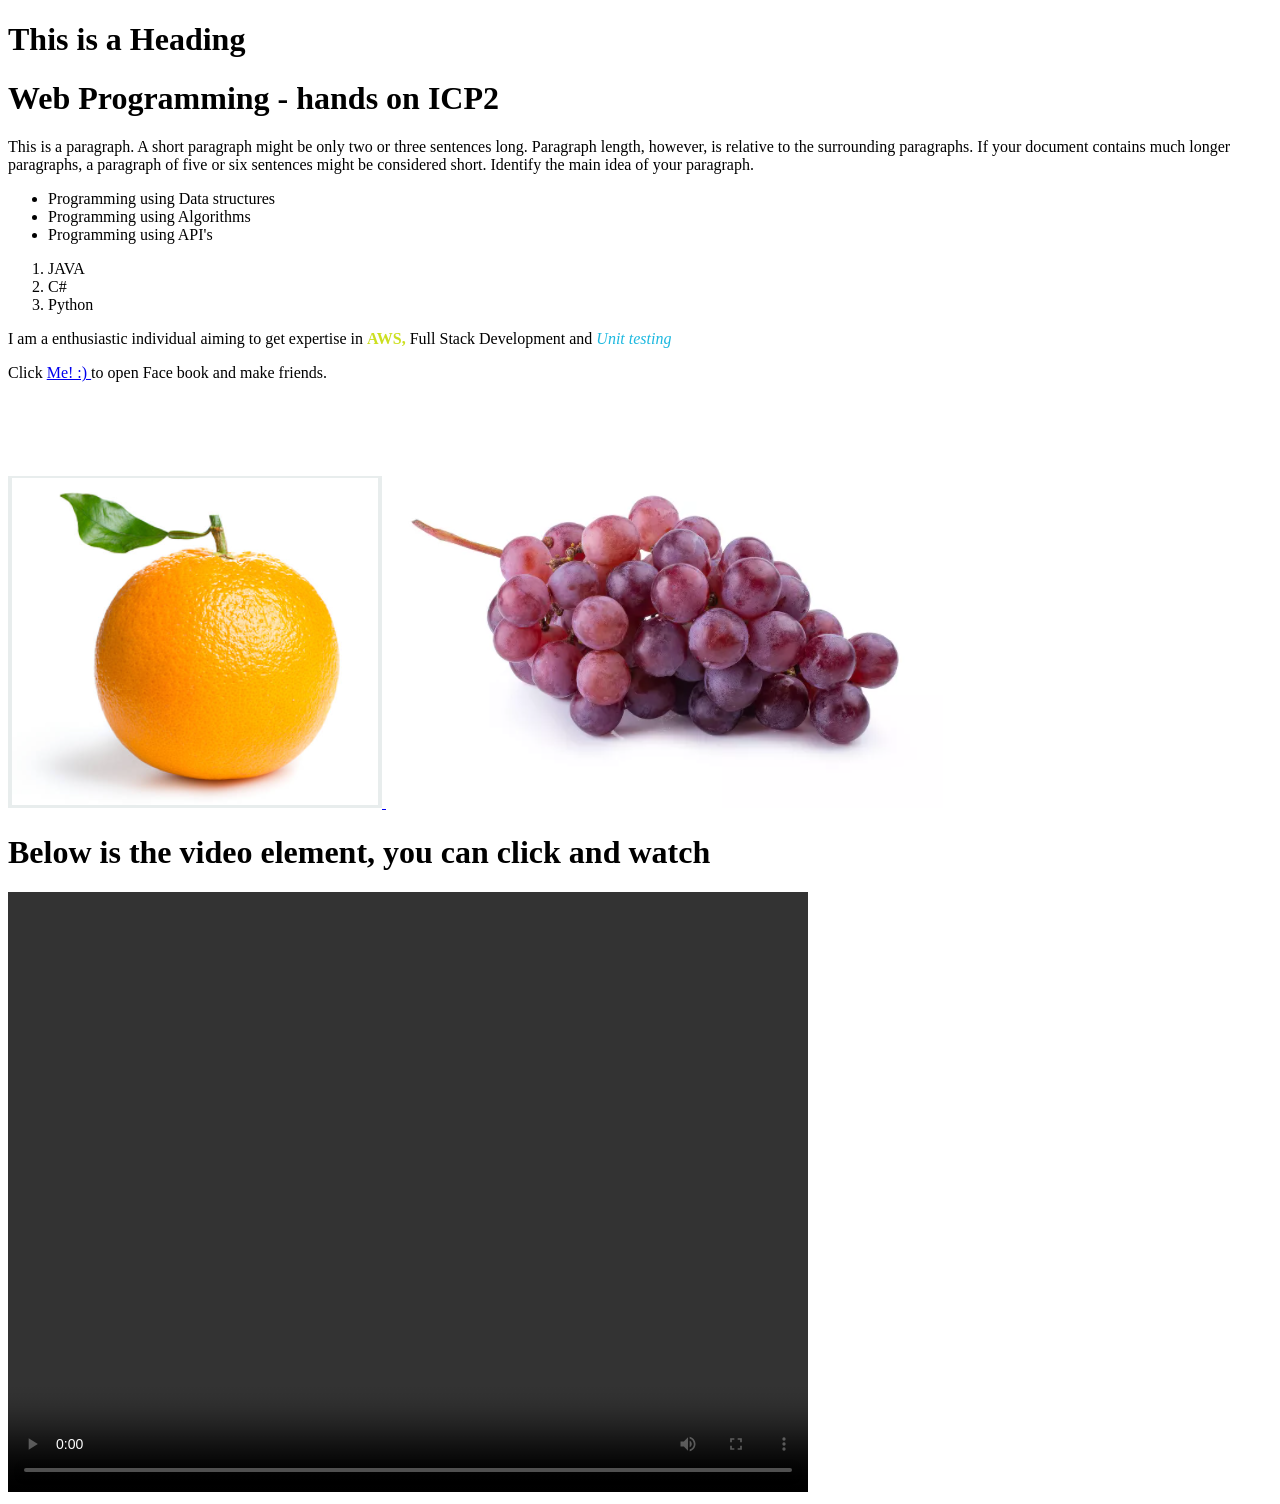
==== WebPart/ICP2/index.html @ f6c5266f "Added index.html and the respective images in icp2" ====
<!DOCTYPE html>
<html>

<head>
    <title> ICP-2 </title>
</head>

<body>
<!-- It defines the division of a segment in html -->
<div>
<!--    It defines the division heading --> 

    <h1>This is a Heading</h1>
    <h1> Web Programming - hands on ICP2</h1>


<!--  This is a paragraph tag -->
    <p>This is a paragraph. 
        A short paragraph might be only two or three sentences long. Paragraph length, however, is relative to the surrounding paragraphs. 
        If your document contains much longer paragraphs, a paragraph of five or six sentences might be considered short. Identify the main idea of your paragraph.
    </p>
<!--    unordered list displays the elements with in <li> as list elements-->
    <ul>
        <li> Programming using Data structures </li>  <!-- list item block element 4-->
        <li> Programming using Algorithms </li>
        <li> Programming using API's </li>
    </ul>
    
<!--    ordered list displays the elements with in <li> as list elements with numbering-->

    <ol>
        <li>JAVA</li>
        <li>C#</li>
        <li>Python</li>
    </ol>

</div>



<div>
<!--   Here comes the inline elements with <i><b> and <span>-->

    <p> I am a enthusiastic individual aiming to get expertise in <span style="color:rgb(204, 223, 32)"><b>AWS,</b></span> Full Stack Development and <span style="color:rgb(28, 184, 223)"><i>Unit testing</i></span></p>


<!--    inline element anchor tag with in paragraph tag <a>-->

    <p>Click <a href="https://www.facebook.com/" >Me! :) </a> to open Face book and make friends.</p>
    

<!--   Below are the tags to enable clickable image to redirect to the image  -->

<!--    using some of the inline elements <a> and <img> -->

	<a href="orange.png" target="_blank"  > <img src="orange.png" alt="ORANGE"> </a>

    <a href="grapes.png" target="_blank"  > <img src="grapes.png" alt="GRAPES" /> </a>

    <h1>Below is the video element, you can click and watch</h1>

    <video width="800" height="600" controls> <source src="birdvideo.mp4" type="video/mp4"> </video>

</div>
</body>
</html>
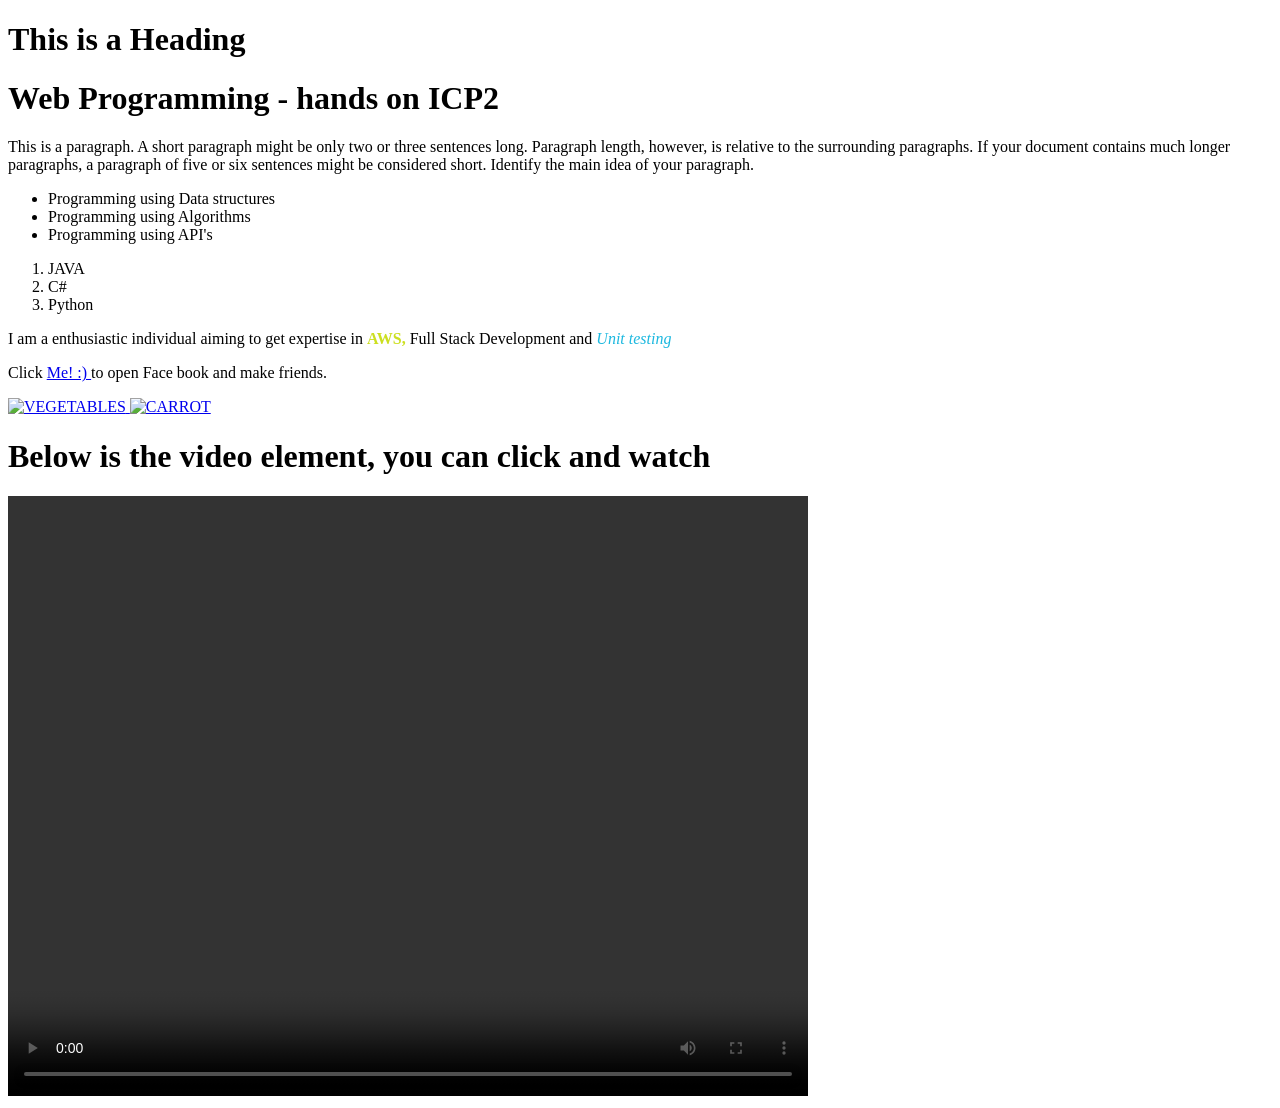
==== commit 60ea3d53: "Added images and videos" ====
--- a/WebPart/ICP2/index.html
+++ b/WebPart/ICP2/index.html
@@ -53,13 +53,13 @@
 
 <!--    using some of the inline elements <a> and <img> -->
 
-	<a href="orange.png" target="_blank"  > <img src="orange.png" alt="ORANGE"> </a>
+	<a href="vegetables.png" target="_blank"  > <img src="vegetables.png" alt="VEGETABLES"> </a>
 
-    <a href="grapes.png" target="_blank"  > <img src="grapes.png" alt="GRAPES" /> </a>
+    <a href="carrot.png" target="_blank"  > <img src="carrot.png" alt="CARROT" /> </a>
 
     <h1>Below is the video element, you can click and watch</h1>
 
-    <video width="800" height="600" controls> <source src="birdvideo.mp4" type="video/mp4"> </video>
+    <video width="800" height="600" controls> <source src="flowers.mp4" type="video/mp4"> </video>
 
 </div>
 </body>
